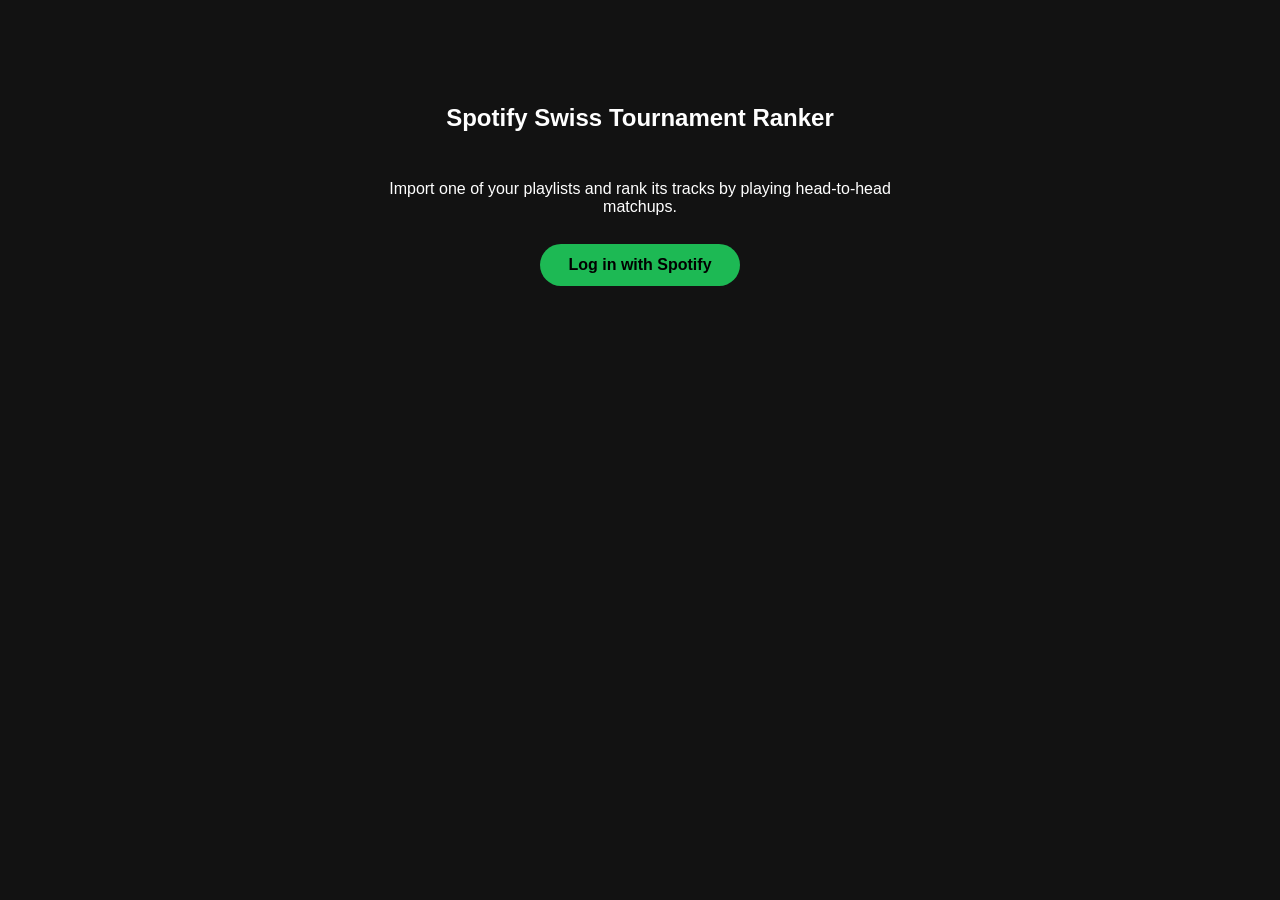
==== index.html @ 96ec2d43 "Add Spotify Swiss Tournament Ranker static web app Client-side Spotify OAuth (Authorization Code + P" ====
<!doctype html>
<html lang="en">
<head>
  <meta charset="utf-8" />
  <meta name="viewport" content="width=device-width, initial-scale=1" />
  <title>Spotify Swiss Tournament Ranker</title>
  <link rel="stylesheet" href="css/styles.css" />
</head>
<body>
  <header id="user-header" class="app-header hidden">
    <div class="app-title">Spotify Swiss Ranker</div>
    <div class="user-controls">
      <span id="user-name"></span>
      <button id="logout-btn" class="link-btn">Log out</button>
    </div>
  </header>

  <div id="error-banner" class="error-banner hidden"></div>

  <main>
    <!-- Login -->
    <section id="screen-login" class="screen">
      <div class="centered-box">
        <h1>Spotify Swiss Tournament Ranker</h1>
        <p>Import one of your playlists and rank its tracks by playing head-to-head matchups.</p>
        <button id="login-btn" class="primary-btn">Log in with Spotify</button>
      </div>
    </section>

    <!-- Loading -->
    <section id="screen-loading" class="screen hidden">
      <div class="centered-box">
        <div class="spinner"></div>
        <p id="loading-message">Loading…</p>
      </div>
    </section>

    <!-- Playlist picker -->
    <section id="screen-playlists" class="screen hidden">
      <h2>Choose a playlist</h2>
      <ul id="playlist-list" class="playlist-list"></ul>
    </section>

    <!-- Tournament setup -->
    <section id="screen-setup" class="screen hidden">
      <div class="centered-box">
        <h2 id="setup-playlist-name"></h2>
        <p><span id="setup-track-count"></span> tracks imported.</p>
        <label class="rounds-label">
          Rounds
          <input type="number" id="setup-rounds" min="1" />
        </label>
        <p class="muted small">A reasonable default is pre-filled based on the playlist size.</p>
        <div class="btn-row">
          <button id="back-to-playlists-btn" class="secondary-btn">Back</button>
          <button id="start-tournament-btn" class="primary-btn">Start Tournament</button>
        </div>
      </div>
    </section>

    <!-- Head-to-head match -->
    <section id="screen-match" class="screen hidden">
      <div class="match-header">
        <span id="match-round-label"></span>
        <span id="match-progress-label"></span>
        <button id="toggle-standings-btn" class="link-btn">Toggle live standings</button>
      </div>
      <div id="live-standings-panel" class="standings-panel hidden">
        <table>
          <thead><tr><th>#</th><th>Track</th><th>W-L</th></tr></thead>
          <tbody id="live-standings-body"></tbody>
        </table>
      </div>
      <div id="match-container" class="match-container"></div>
    </section>

    <!-- Round done -->
    <section id="screen-round-done" class="screen hidden">
      <div class="centered-box wide">
        <h2 id="round-done-label"></h2>
        <table class="standings-table">
          <thead><tr><th>#</th><th>Track</th><th>W</th><th>L</th><th>Tiebreak</th></tr></thead>
          <tbody id="round-done-standings-body"></tbody>
        </table>
        <div class="btn-row">
          <button id="next-round-btn" class="primary-btn">Start Next Round</button>
        </div>
      </div>
    </section>

    <!-- Final results -->
    <section id="screen-final" class="screen hidden">
      <div class="centered-box wide">
        <h2>Final Rankings — <span id="final-playlist-name"></span></h2>
        <table class="standings-table">
          <thead><tr><th>#</th><th>Track</th><th>W</th><th>L</th><th>Tiebreak</th></tr></thead>
          <tbody id="final-standings-body"></tbody>
        </table>
        <div class="btn-row">
          <button id="copy-json-btn" class="secondary-btn">Copy Ranked List as JSON</button>
          <button id="start-over-btn" class="secondary-btn">Start Over</button>
        </div>
      </div>
    </section>
  </main>

  <script src="config.js"></script>
  <script src="js/pkce.js"></script>
  <script src="js/auth.js"></script>
  <script src="js/spotify-api.js"></script>
  <script src="js/swiss.js"></script>
  <script src="js/app.js"></script>
</body>
</html>
---- css/styles.css ----
:root {
  --bg: #121212;
  --surface: #181818;
  --surface-2: #222222;
  --text: #ffffff;
  --muted: #b3b3b3;
  --accent: #1db954;
  --accent-hover: #1ed760;
  --border: #2a2a2a;
}

* { box-sizing: border-box; }

body {
  margin: 0;
  font-family: -apple-system, BlinkMacSystemFont, "Segoe UI", Roboto, Helvetica, Arial, sans-serif;
  background: var(--bg);
  color: var(--text);
  min-height: 100vh;
}

.hidden { display: none !important; }

.app-header {
  display: flex;
  justify-content: space-between;
  align-items: center;
  padding: 16px 24px;
  border-bottom: 1px solid var(--border);
}

.app-title { font-weight: 700; font-size: 1.1rem; }

.user-controls { display: flex; align-items: center; gap: 12px; color: var(--muted); }

main { padding: 24px; max-width: 900px; margin: 0 auto; }

.screen { width: 100%; }

.centered-box {
  max-width: 520px;
  margin: 60px auto;
  text-align: center;
  display: flex;
  flex-direction: column;
  align-items: center;
  gap: 12px;
}

.centered-box.wide { max-width: 760px; }

.primary-btn {
  background: var(--accent);
  color: #000;
  border: none;
  border-radius: 999px;
  padding: 12px 28px;
  font-weight: 700;
  font-size: 1rem;
  cursor: pointer;
}
.primary-btn:hover { background: var(--accent-hover); }

.secondary-btn {
  background: transparent;
  color: var(--text);
  border: 1px solid var(--border);
  border-radius: 999px;
  padding: 12px 24px;
  font-weight: 600;
  cursor: pointer;
}
.secondary-btn:hover { border-color: var(--text); }

.link-btn {
  background: none;
  border: none;
  color: var(--muted);
  text-decoration: underline;
  cursor: pointer;
  font-size: 0.9rem;
}

.btn-row { display: flex; gap: 12px; margin-top: 16px; justify-content: center; flex-wrap: wrap; }

.spinner {
  width: 40px;
  height: 40px;
  border: 4px solid var(--border);
  border-top-color: var(--accent);
  border-radius: 50%;
  animation: spin 0.8s linear infinite;
}
@keyframes spin { to { transform: rotate(360deg); } }

.error-banner {
  background: #5a1e1e;
  color: #ffd7d7;
  padding: 12px 24px;
  text-align: center;
}

.playlist-list { list-style: none; padding: 0; margin: 0; }

.playlist-item {
  display: flex;
  align-items: center;
  gap: 12px;
  padding: 10px;
  border-radius: 8px;
  cursor: pointer;
}
.playlist-item:hover { background: var(--surface-2); }

.playlist-thumb {
  width: 56px;
  height: 56px;
  object-fit: cover;
  border-radius: 4px;
  background: var(--surface-2);
}

.playlist-name { font-weight: 600; }
.playlist-meta { color: var(--muted); font-size: 0.85rem; }

.rounds-label { display: flex; flex-direction: column; gap: 6px; align-items: center; margin-top: 8px; }
.rounds-label input {
  width: 80px;
  padding: 8px;
  background: var(--surface-2);
  border: 1px solid var(--border);
  color: var(--text);
  border-radius: 6px;
  text-align: center;
}

.muted { color: var(--muted); }
.small { font-size: 0.85rem; }

.match-header {
  display: flex;
  justify-content: space-between;
  align-items: center;
  margin-bottom: 16px;
  color: var(--muted);
  flex-wrap: wrap;
  gap: 8px;
}

.standings-panel { margin-bottom: 16px; background: var(--surface); border-radius: 8px; padding: 12px; }
.standings-panel table { width: 100%; border-collapse: collapse; }
.standings-panel th, .standings-panel td { text-align: left; padding: 4px 8px; font-size: 0.85rem; }

.match-container {
  display: grid;
  grid-template-columns: 1fr 1fr;
  gap: 24px;
}
@media (max-width: 640px) {
  .match-container { grid-template-columns: 1fr; }
}

.track-card {
  background: var(--surface);
  border-radius: 12px;
  padding: 16px;
  display: flex;
  flex-direction: column;
  align-items: stretch;
  gap: 10px;
}

.track-card iframe { border-radius: 12px; }

.track-title { font-weight: 700; }
.track-artist { color: var(--muted); font-size: 0.9rem; }

.pick-btn {
  background: var(--accent);
  color: #000;
  border: none;
  border-radius: 999px;
  padding: 12px;
  font-weight: 700;
  cursor: pointer;
  margin-top: auto;
}
.pick-btn:hover { background: var(--accent-hover); }

.standings-table { width: 100%; border-collapse: collapse; margin-top: 16px; }
.standings-table th, .standings-table td {
  text-align: left;
  padding: 8px 10px;
  border-bottom: 1px solid var(--border);
}

.standings-track { display: flex; align-items: center; gap: 10px; }
.standings-thumb { width: 40px; height: 40px; border-radius: 4px; object-fit: cover; }

.callback-box {
  display: flex;
  align-items: center;
  justify-content: center;
  height: 100vh;
  color: var(--text);
  background: var(--bg);
  font-family: -apple-system, BlinkMacSystemFont, "Segoe UI", Roboto, Helvetica, Arial, sans-serif;
}
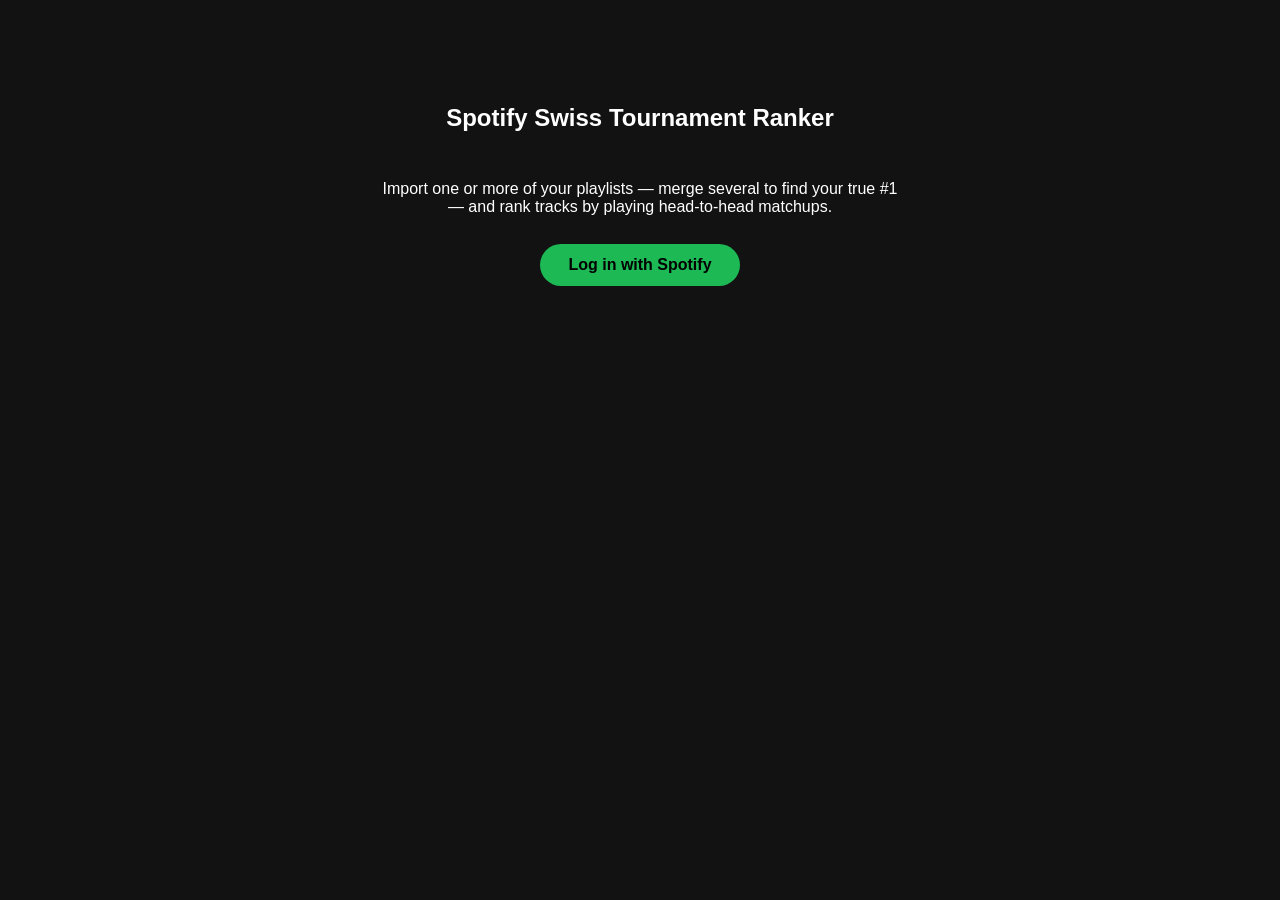
==== commit ba11676c: "Add multi-playlist merging and fix Swiss engine scaling to 5000+ tracks - Support selecting multiple" ====
--- a/index.html
+++ b/index.html
@@ -22,7 +22,7 @@
     <section id="screen-login" class="screen">
       <div class="centered-box">
         <h1>Spotify Swiss Tournament Ranker</h1>
-        <p>Import one of your playlists and rank its tracks by playing head-to-head matchups.</p>
+        <p>Import one or more of your playlists — merge several to find your true #1 — and rank tracks by playing head-to-head matchups.</p>
         <button id="login-btn" class="primary-btn">Log in with Spotify</button>
       </div>
     </section>
@@ -37,8 +37,12 @@
 
     <!-- Playlist picker -->
     <section id="screen-playlists" class="screen hidden">
-      <h2>Choose a playlist</h2>
+      <h2>Choose one or more playlists</h2>
+      <p class="muted small">Select multiple to merge them into one pool — tracks that appear in more than one are only counted once.</p>
       <ul id="playlist-list" class="playlist-list"></ul>
+      <div class="btn-row">
+        <button id="import-selected-btn" class="primary-btn" disabled>Import Selected (0)</button>
+      </div>
     </section>
 
     <!-- Tournament setup -->
--- a/css/styles.css
+++ b/css/styles.css
@@ -112,6 +112,14 @@
 }
 .playlist-item:hover { background: var(--surface-2); }
 
+.playlist-checkbox {
+  width: 18px;
+  height: 18px;
+  accent-color: var(--accent);
+  cursor: pointer;
+  flex-shrink: 0;
+}
+
 .playlist-thumb {
   width: 56px;
   height: 56px;
